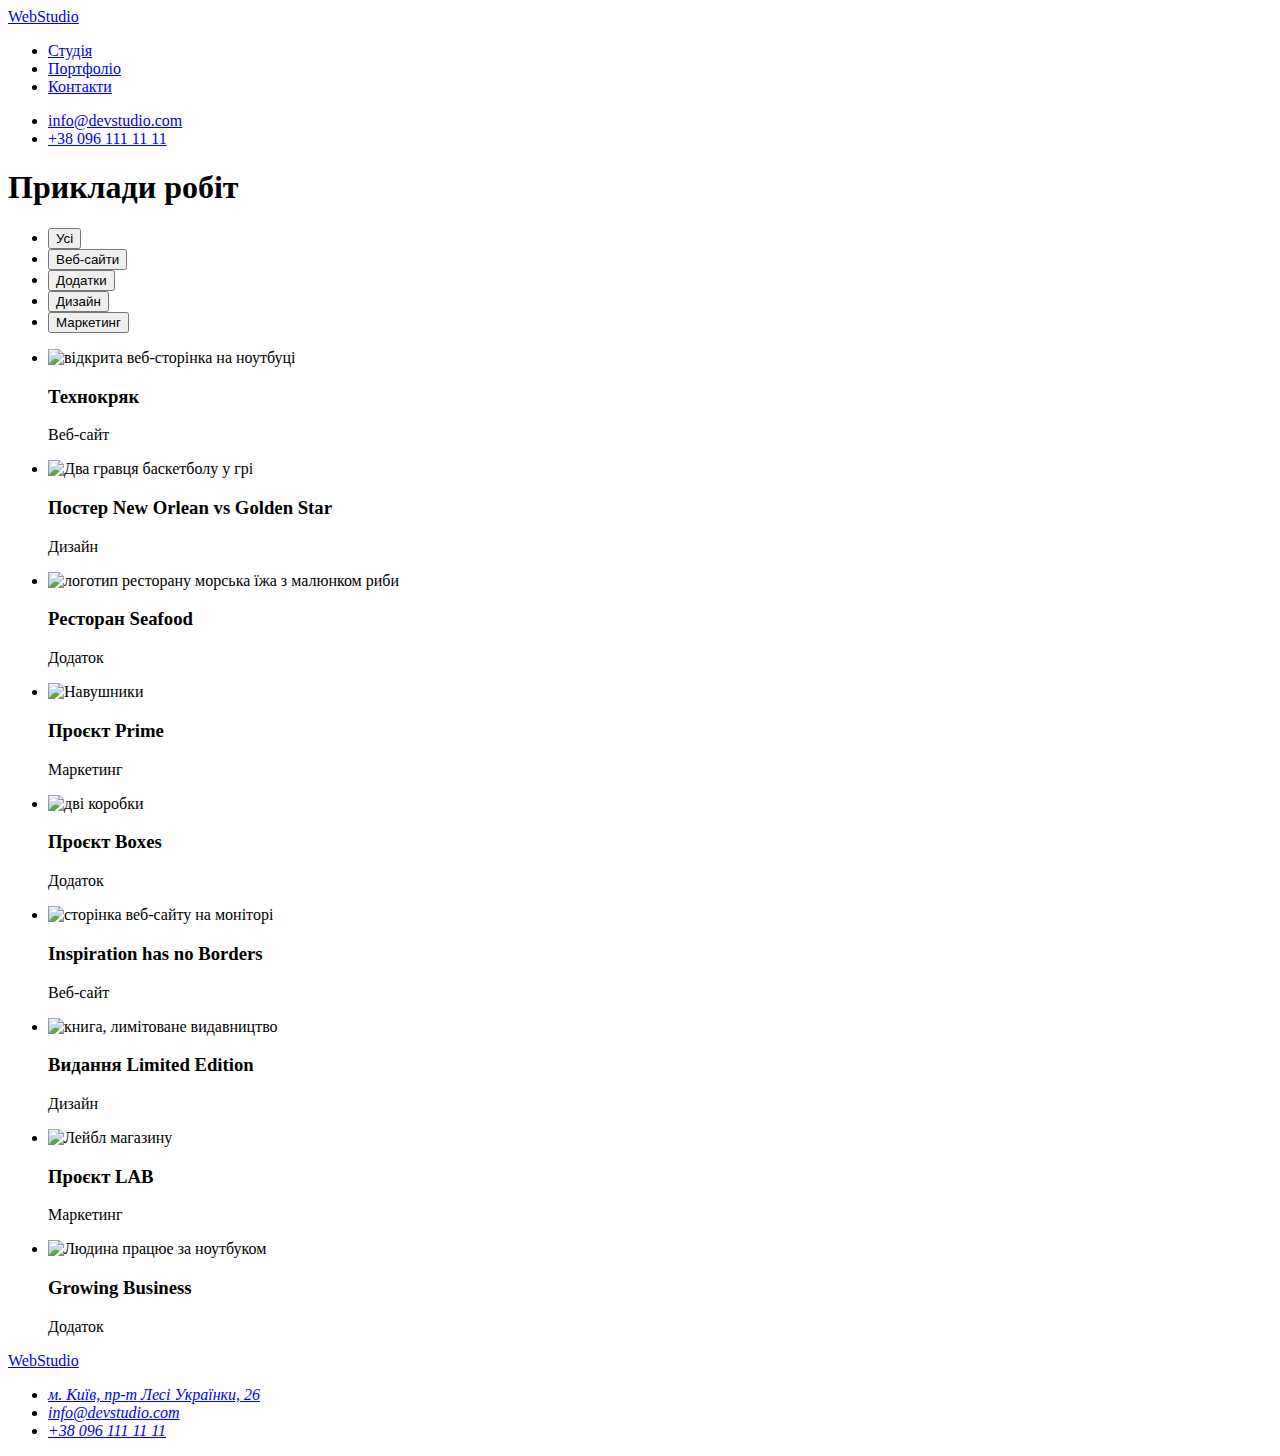
==== portfolio.html @ 7701a3ee "добавлено линк підключення preconnect" ====
<!DOCTYPE html>
<html lang="uk">
  <head>
    <meta charset="UTF-8" />
    <meta http-equiv="X-UA-Compatible" content="IE=edge" />
    <meta name="viewport" content="width=device-width, initial-scale=1.0" />
    <title>portfolio</title>
    <link rel="preconnect" href="https://fonts.gstatic.com" />
    <link
      href="https://fonts.googleapis.com/css2?family=Raleway:wght@700&family=Roboto:wght@400;500;700;900&display=swap"
      rel="stylesheet"
    />
    <link rel="stylesheet" href="./css/styles.css" />
  </head>
  <body>
    <header class="top-line">
      <nav>
        <a class="logo-link" href="./index.html"><span class="logo">Web</span>Studio</a>
        <ul class="site-nav list">
          <li><a class="connect" href="./index.html">Студія</a></li>
          <li><a class="connect current" href="./portfolio.html">Портфоліо</a></li>
          <li><a class="connect" href="#">Контакти</a></li>
        </ul>
      </nav>
      <ul class="contact list">
        <li>
          <a class="connect" href="mailto:info@devstudio.com">info@devstudio.com</a>
        </li>
        <li><a class="connect" href="tel:+380961111111">+38 096 111 11 11</a></li>
      </ul>
    </header>
    <main>
      <section>
        <!--невидимий заголовок-->
        <h1 class="visually-hidden">Приклади робіт</h1>
        <!--фільтри робіт-->
        <ul class="list">
          <li><button class="button-filter" type="button">Усі</button></li>
          <li>
            <button class="button-filter" type="button">Веб-сайти</button>
          </li>
          <li><button class="button-filter" type="button">Додатки</button></li>
          <li><button class="button-filter" type="button">Дизайн</button></li>
          <li>
            <button class="button-filter" type="button">Маркетинг</button>
          </li>
        </ul>
        <ul class="list">
          <li>
            <img
              src="./images/img-8.jpg"
              alt="відкрита веб-сторінка на ноутбуці"
              width="370"
              height="294"
            />
            <h3 class="box-subtitle">Технокряк</h3>
            <p class="desc">Веб-сайт</p>
          </li>
          <li>
            <img
              src="./images/img-9.jpg"
              alt="Два гравця баскетболу у грі"
              width="370"
              height="294"
            />
            <h3 class="box-subtitle">Постер New Orlean vs Golden Star</h3>
            <p class="desc">Дизайн</p>
          </li>
          <li>
            <img
              src="./images/img-10.jpg"
              alt="логотип ресторану морська їжа з малюнком риби"
              width="370"
              height="294"
            />
            <h3 class="box-subtitle">Ресторан Seafood</h3>
            <p class="desc">Додаток</p>
          </li>
          <li>
            <img
              src="./images/img-11.jpg"
              alt="Навушники"
              width="370"
              height="294"
            />
            <h3 class="box-subtitle">Проєкт Prime</h3>
            <p class="desc">Маркетинг</p>
          </li>
          <li>
            <img
              src="./images/img-12.jpg"
              alt="дві коробки"
              width="370"
              height="294"
            />
            <h3 class="box-subtitle">Проєкт Boxes</h3>
            <p class="desc">Додаток</p>
          </li>
          <li>
            <img
              src="./images/img-13.jpg"
              alt="сторінка веб-сайту на моніторі"
              width="370"
              height="294"
            />
            <h3 class="box-subtitle" lang="en">Inspiration has no Borders</h3>
            <p class="desc">Веб-сайт</p>
          </li>
          <li>
            <img
              src="./images/img-14.jpg"
              alt="книга, лимітоване видавництво"
              width="370"
              height="294"
            />
            <h3 class="box-subtitle">Видання Limited Edition</h3>
            <p class="desc">Дизайн</p>
          </li>
          <li>
            <img
              src="./images/img-15.jpg"
              alt="Лейбл магазину"
              width="370"
              height="294"
            />
            <h3 class="box-subtitle">Проєкт LAB</h3>
            <p class="desc">Маркетинг</p>
          </li>
          <li>
            <img
              src="./images/img-16.jpg"
              alt="Людина працюе за ноутбуком"
              width="370"
              height="294"
            />
            <h3 class="box-subtitle" lang="en">Growing Business</h3>
            <p class="dest">Додаток</p>
          </li>
        </ul>
      </section>
    </main>
    <footer class="page-footer">
      <a class="logo-link logo-footer" href="./index.html"><span class="logo">Web</span>Studio</a>
      <address>
        <ul class="list">
          <li>
            <a class="connect reach" href="https://goo.gl/maps/CPtrU1FHBa2aNyZL9" target="_blank"
              rel="noopener noreferrer nofollow">м. Київ, пр-т Лесі Українки, 26</a>
          </li>
          <li>
            <a class="connect contact-address" href="mailto:info@devstudio.com">info@devstudio.com</a>
          </li>
          <li>
            <a class="connect contact-address" href="tel:+380961111111">+38 096 111 11 11</a>
          </li>
        </ul>
      </address>
    </footer>
  </body>
</html>
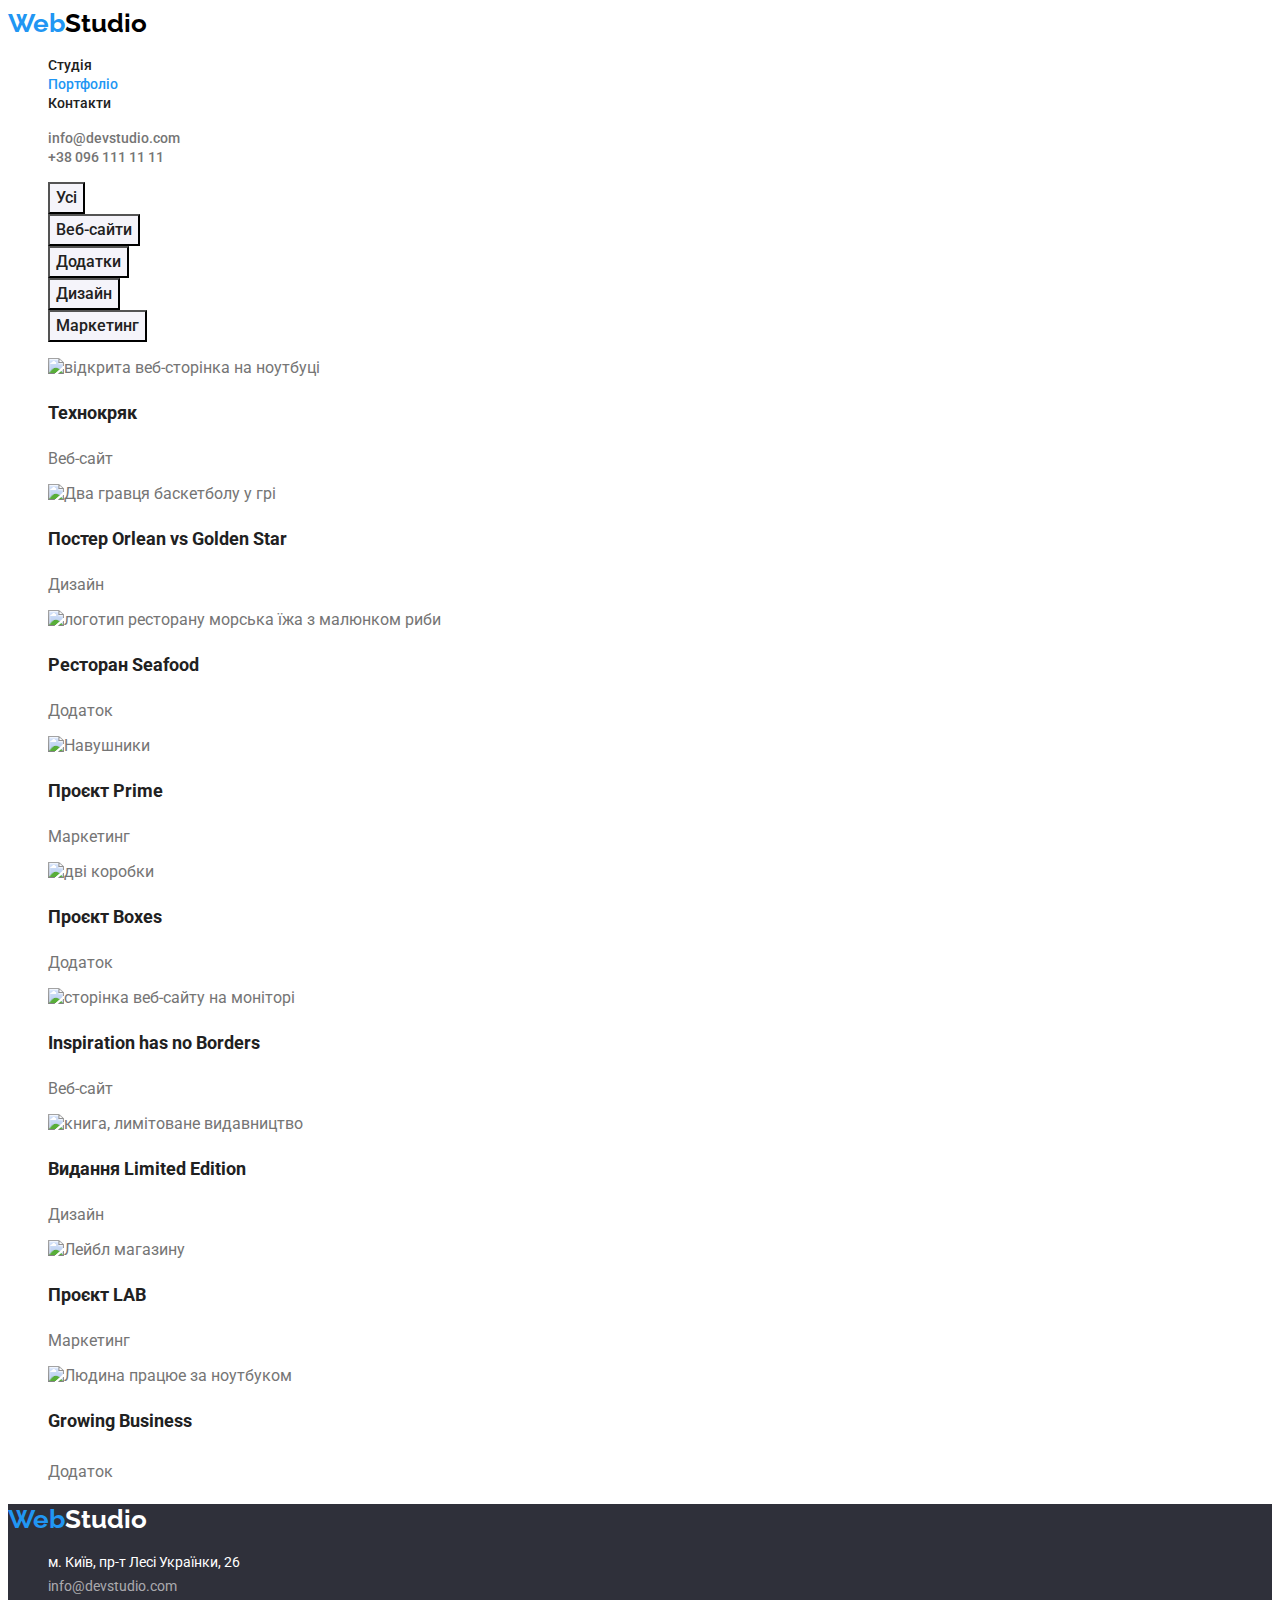
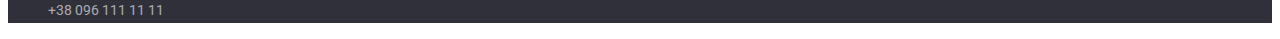
==== commit 17a99efd: "добавляе оптимізацію через root" ====
--- a/portfolio.html
+++ b/portfolio.html
@@ -5,11 +5,14 @@
     <meta http-equiv="X-UA-Compatible" content="IE=edge" />
     <meta name="viewport" content="width=device-width, initial-scale=1.0" />
     <title>portfolio</title>
-    <link rel="preconnect" href="https://fonts.gstatic.com" />
+    <!-- fonts -->
+    <link rel="preconnect" href="https://fonts.googleapis.com" />
+    <link rel="preconnect" href="https://fonts.gstatic.com" crossorigin />
     <link
       href="https://fonts.googleapis.com/css2?family=Raleway:wght@700&family=Roboto:wght@400;500;700;900&display=swap"
       rel="stylesheet"
     />
+    <!-- styles -->
     <link rel="stylesheet" href="./css/styles.css" />
   </head>
   <body>
@@ -35,14 +38,14 @@
         <h1 class="visually-hidden">Приклади робіт</h1>
         <!--фільтри робіт-->
         <ul class="list">
-          <li><button class="button-filter" type="button">Усі</button></li>
+          <li><button class="button button-filter" type="button">Усі</button></li>
           <li>
-            <button class="button-filter" type="button">Веб-сайти</button>
+            <button class="button button-filter" type="button">Веб-сайти</button>
           </li>
-          <li><button class="button-filter" type="button">Додатки</button></li>
-          <li><button class="button-filter" type="button">Дизайн</button></li>
+          <li><button class="button button-filter" type="button">Додатки</button></li>
+          <li><button class="button button-filter" type="button">Дизайн</button></li>
           <li>
-            <button class="button-filter" type="button">Маркетинг</button>
+            <button class="button button-filter" type="button">Маркетинг</button>
           </li>
         </ul>
         <ul class="list">
@@ -63,7 +66,7 @@
               width="370"
               height="294"
             />
-            <h3 class="box-subtitle">Постер New Orlean vs Golden Star</h3>
+            <h3 class="box-subtitle">Постер <span lang="en">Orlean vs Golden Star</span></h3>
             <p class="desc">Дизайн</p>
           </li>
           <li>
@@ -73,27 +76,17 @@
               width="370"
               height="294"
             />
-            <h3 class="box-subtitle">Ресторан Seafood</h3>
+            <h3 class="box-subtitle">Ресторан <span lang="en">Seafood</span></h3>
             <p class="desc">Додаток</p>
           </li>
           <li>
-            <img
-              src="./images/img-11.jpg"
-              alt="Навушники"
-              width="370"
-              height="294"
-            />
-            <h3 class="box-subtitle">Проєкт Prime</h3>
+            <img src="./images/img-11.jpg" alt="Навушники" width="370" height="294" />
+            <h3 class="box-subtitle">Проєкт <span lang="en">Prime</span></h3>
             <p class="desc">Маркетинг</p>
           </li>
           <li>
-            <img
-              src="./images/img-12.jpg"
-              alt="дві коробки"
-              width="370"
-              height="294"
-            />
-            <h3 class="box-subtitle">Проєкт Boxes</h3>
+            <img src="./images/img-12.jpg" alt="дві коробки" width="370" height="294" />
+            <h3 class="box-subtitle">Проєкт <span lang="en">Boxes</span></h3>
             <p class="desc">Додаток</p>
           </li>
           <li>
@@ -113,17 +106,12 @@
               width="370"
               height="294"
             />
-            <h3 class="box-subtitle">Видання Limited Edition</h3>
+            <h3 class="box-subtitle">Видання <span lang="en">Limited Edition</span></h3>
             <p class="desc">Дизайн</p>
           </li>
           <li>
-            <img
-              src="./images/img-15.jpg"
-              alt="Лейбл магазину"
-              width="370"
-              height="294"
-            />
-            <h3 class="box-subtitle">Проєкт LAB</h3>
+            <img src="./images/img-15.jpg" alt="Лейбл магазину" width="370" height="294" />
+            <h3 class="box-subtitle">Проєкт <span lang="en">LAB</span></h3>
             <p class="desc">Маркетинг</p>
           </li>
           <li>
@@ -144,11 +132,18 @@
       <address>
         <ul class="list">
           <li>
-            <a class="connect reach" href="https://goo.gl/maps/CPtrU1FHBa2aNyZL9" target="_blank"
-              rel="noopener noreferrer nofollow">м. Київ, пр-т Лесі Українки, 26</a>
+            <a
+              class="connect reach"
+              href="https://goo.gl/maps/CPtrU1FHBa2aNyZL9"
+              target="_blank"
+              rel="noopener noreferrer nofollow"
+              >м. Київ, пр-т Лесі Українки, 26</a
+            >
           </li>
           <li>
-            <a class="connect contact-address" href="mailto:info@devstudio.com">info@devstudio.com</a>
+            <a class="connect contact-address" href="mailto:info@devstudio.com"
+              >info@devstudio.com</a
+            >
           </li>
           <li>
             <a class="connect contact-address" href="tel:+380961111111">+38 096 111 11 11</a>
--- a/css/styles.css
+++ b/css/styles.css
@@ -0,0 +1,214 @@
+:root {
+  /* шрифти */
+  --font-family-primary: "Roboto", sans-serif;
+  --font-weight-more: 700;
+  --font-weight-less: 500;
+  --font-size-more: 16px;
+  --font-size-less: 14px;
+  /* колор */
+  --color-primary: #757575;
+  --color-secondary: #212121;
+  --color-brand: #2f303a;
+  --color-accent: #2196f3;
+  --top-line-bg: #ffffff;
+  --color-background: #ffffff;
+  --color-background-light: #f5f4fa;
+  --color-logo: #000000;
+  --color-logo-footer: #ffffff;
+  --color-hero: #ffffff;
+  --color-white: #ffffff;
+  --color-activ-btn: #188ce8;
+}
+
+/* спадкодавець */
+body {
+  background-color: var(--color-background);
+  color: var(--color-primary);
+  font-family: var(--font-family-primary);
+}
+/* скидання властивості стилей */
+.list {
+  list-style: none;
+}
+
+.connect {
+  text-decoration: none;
+}
+
+.button {
+  font-family: inherit;
+  cursor: pointer;
+  font-size: var(--font-size);
+}
+
+/* heder */
+.top-line {
+  background-color: var(--top-line-bg);
+}
+
+/*logo*/
+.logo {
+  color: var(--color-accent);
+}
+
+.logo-link {
+  font-family: "Raleway", sans-serif;
+  font-weight: var(--font-weight-more);
+  font-size: 26px;
+  line-height: 1.2;
+  text-decoration: none;
+  color: var(--color-logo);
+}
+
+/* Site nav*/
+.site-nav .connect {
+  font-weight: var(--font-weight-less);
+  font-size: var(--font-size-less);
+  line-height: 1.143;
+  color: var(--color-secondary);
+}
+
+.site-nav .connect:hover,
+.site-nav .connect:focus {
+  color: var(--color-accent);
+}
+.site-nav .connect.current {
+  color: var(--color-accent);
+}
+
+/*contact*/
+.contact .connect {
+  font-weight: var(--font-weight-less);
+  font-size: var(--font-size-less);
+  line-height: 1.143;
+  color: var(--color-primary);
+}
+
+.contact .connect:hover,
+.contact .connect:focus {
+  color: var(--color-accent);
+}
+
+/* hero */
+.hero {
+  background-color: var(--color-brand);
+}
+.hero-title {
+  font-weight: 900;
+  font-size: 44px;
+  line-height: 1.364;
+  text-transform: uppercase;
+  color: var(--color-hero);
+}
+.button-hero {
+  font-weight: var(--font-weight-more);
+  line-height: 1.9;
+  color: var(--color-white);
+  background-color: var(--color-accent);
+  border-radius: 4px;
+}
+
+.button-hero:hover,
+.button-hero:focus {
+  background-color: var(--color-activ-btn);
+}
+
+.section-title {
+  font-weight: var(--font-weight-more);
+  font-size: 36px;
+  line-height: 1.2;
+  color: var(--color-secondary);
+}
+
+.visually-hidden {
+  position: absolute;
+  width: 1px;
+  height: 1px;
+  margin: -1px;
+  padding: 0;
+  overflow: hidden;
+  border: 0;
+  clip: rect(0 0 0 0);
+}
+
+.section-subtitle {
+  font-weight: var(--font-weight-more);
+  font-size: var(--font-size-less);
+  line-height: 1.143;
+  color: var(--color-secondary);
+}
+
+.post-text {
+  font-size: var(--font-size-less);
+  line-height: 1.714;
+}
+.section-team {
+  background-color: var(--color-background-light);
+}
+.desc-text {
+  font-size: var(--font-size-more);
+  line-height: 1.2;
+}
+
+/* futer */
+.page-footer {
+  background-color: var(--color-brand);
+}
+/* logo */
+.logo-footer {
+  color: var(--color-logo-footer);
+}
+/* address */
+
+.reach {
+  font-style: normal;
+  font-weight: inherit;
+  font-size: var(--font-size-less);
+  line-height: 1.714;
+  color: var(--color-white);
+}
+.reach:hover,
+.reach:focus {
+  color: var(--color-accent);
+}
+
+.contact-address {
+  font-style: normal;
+  font-weight: inherit;
+  font-size: var(--font-size-less);
+  line-height: 1.714;
+  color: rgba(255, 255, 255, 0.6);
+}
+.contact-address:hover,
+.contact-address:focus {
+  color: var(--color-accent);
+}
+
+/* porfolio */
+.button-filter {
+  font-weight: var(--font-weight-less);
+  line-height: 1.625;
+  color: var(--color-secondary);
+  background: var(--color-background-light);
+}
+
+.button-filter:hover,
+.button-filter:focus {
+  background-color: var(--color-accent);
+  color: var(--color-white);
+}
+.button-filter:active {
+  background-color: var(--color-activ-btn);
+}
+
+.box-subtitle {
+  font-weight: var(--font-weight-more);
+  font-size: 18px;
+  line-height: 2;
+  color: var(--color-secondary);
+}
+.dest {
+  font-size: var(--font-size-more);
+  line-height: 1.9;
+  color: var(--color-primary);
+}
